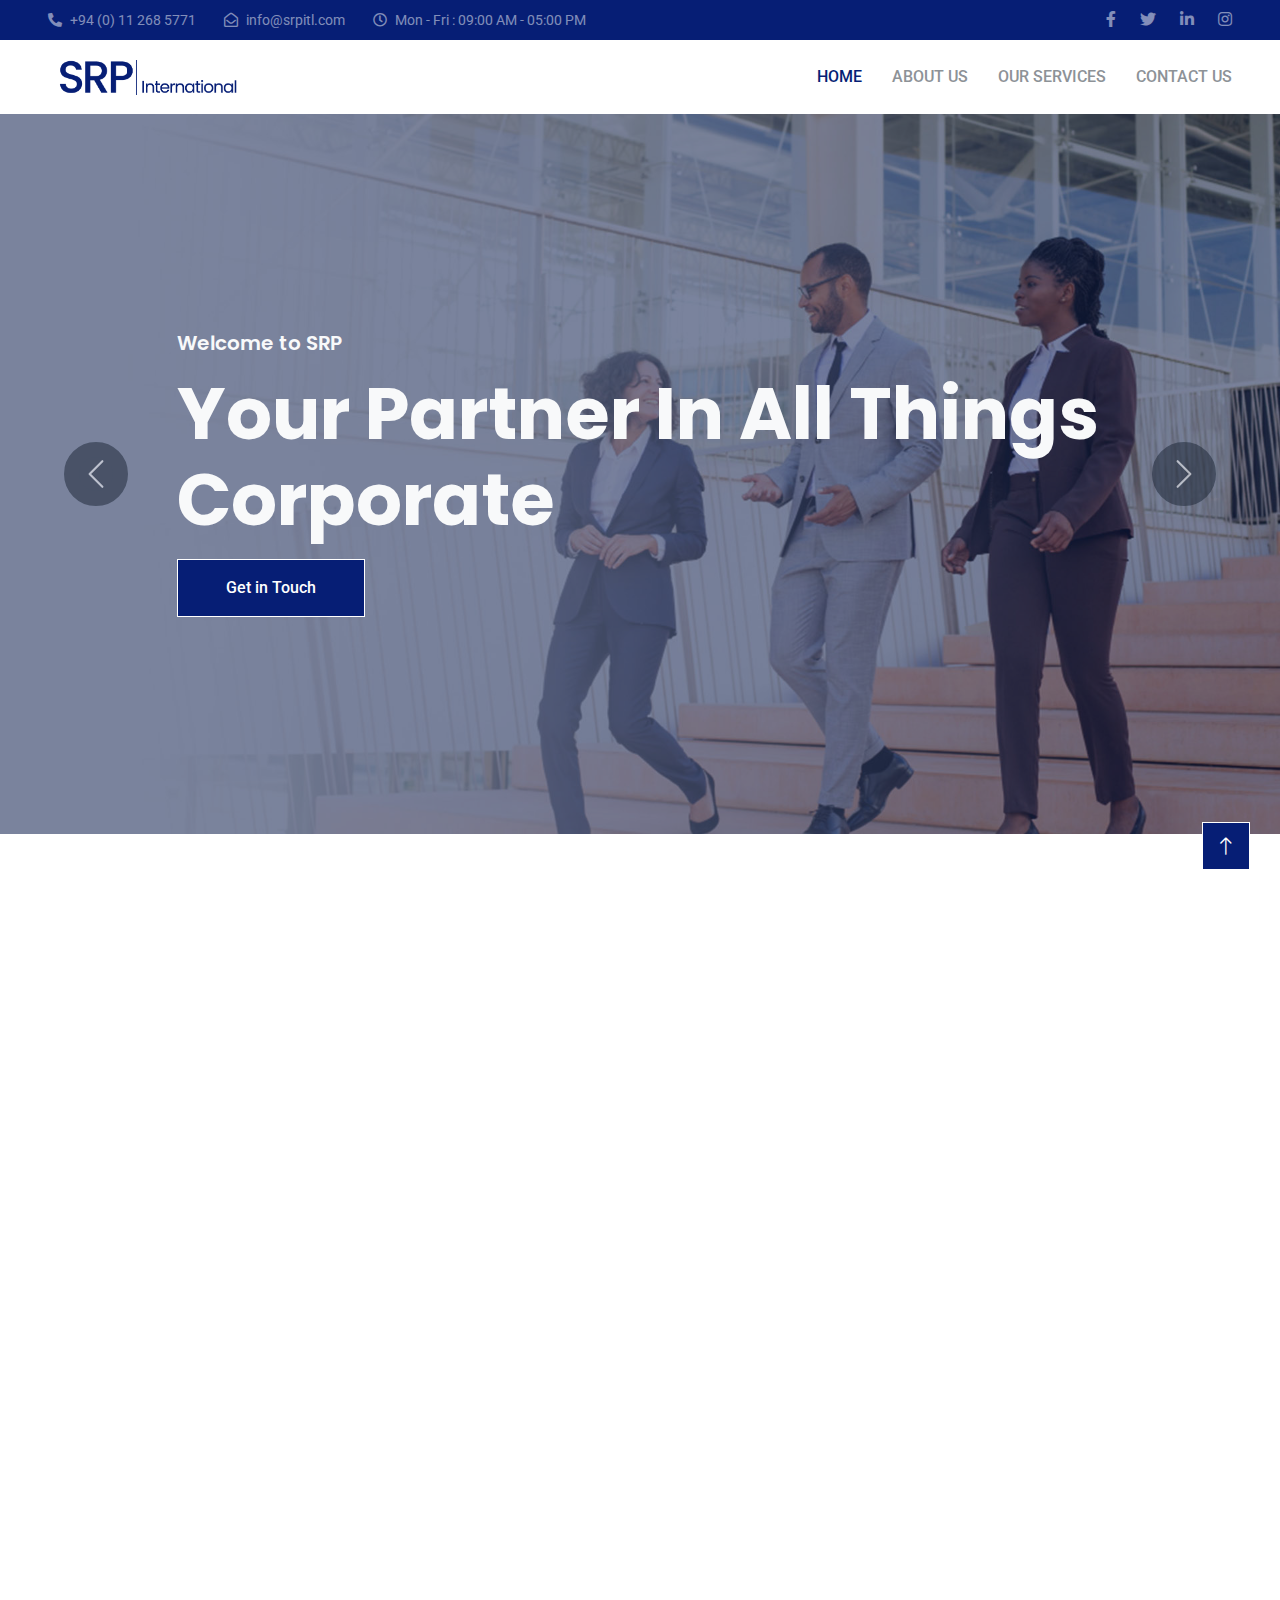
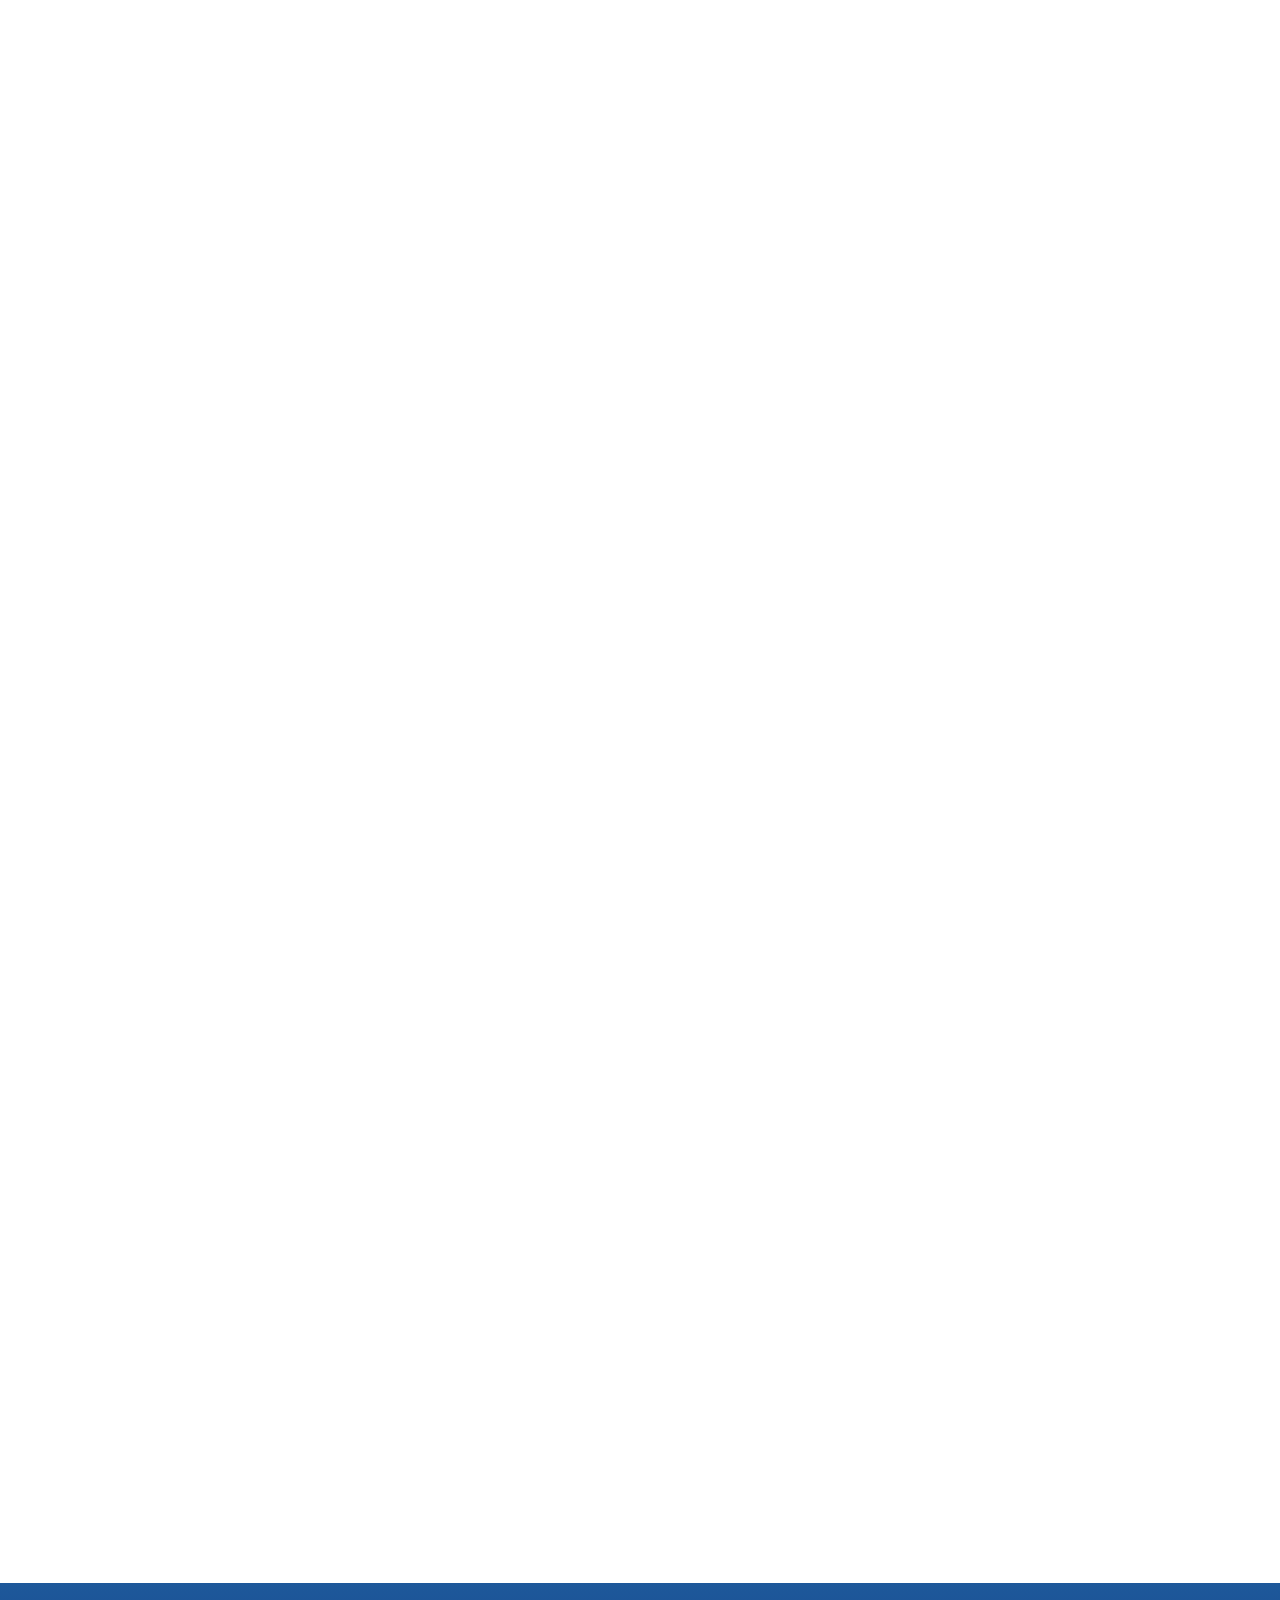
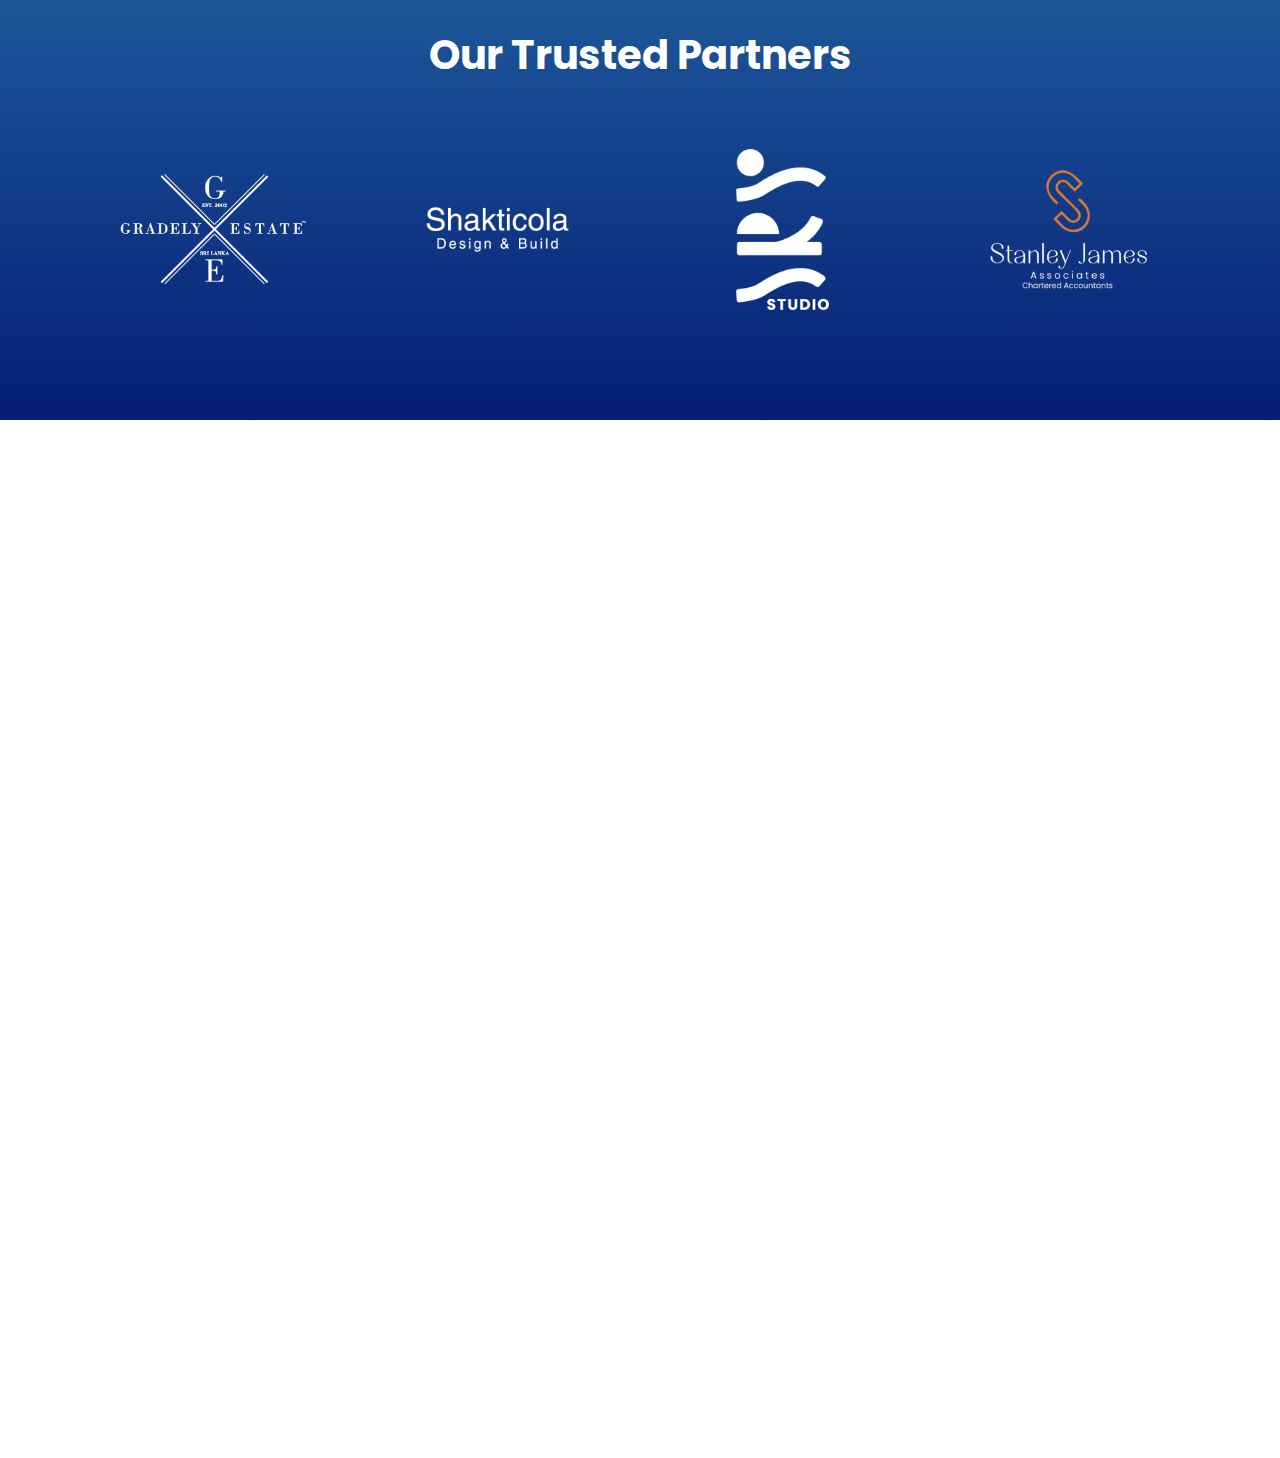
==== index.html @ 776c231c "first commit" ====
<!DOCTYPE html>
<html lang="en">
<head>
    <meta charset="utf-8"/>
    <title>SRP International</title>
    <meta content="width=device-width, initial-scale=1.0" name="viewport"/>
    <meta content="" name="keywords"/>
    <meta content="" name="description"/>

    <!-- Favicon -->
    <link
            href="img/logo/Apple-touch-favicon.png"
            rel="icon"
            type="image/png"
    />


    <!-- Google Web Fonts -->
    <link rel="preconnect" href="https://fonts.googleapis.com"/>
    <link rel="preconnect" href="https://fonts.gstatic.com" crossorigin/>
    <link
            href="https://fonts.googleapis.com/css2?family=Roboto:wght@400;500&family=Poppins:wght@600;700&display=swap"
            rel="stylesheet"
    />

    <!-- Icon Font Stylesheet -->
    <link
            href="https://cdnjs.cloudflare.com/ajax/libs/font-awesome/5.10.0/css/all.min.css"
            rel="stylesheet"
    />
    <link
            href="https://cdn.jsdelivr.net/npm/bootstrap-icons@1.4.1/font/bootstrap-icons.css"
            rel="stylesheet"
    />

    <!-- Libraries Stylesheet -->
    <link href="lib/animate/animate.min.css" rel="stylesheet"/>
    <link href="lib/owlcarousel/assets/owl.carousel.min.css" rel="stylesheet"/>

    <!-- Customized Bootstrap Stylesheet -->
    <link href="css/bootstrap.min.css" rel="stylesheet"/>

    <!-- Template Stylesheet -->
    <link href="css/style.css" rel="stylesheet"/>
</head>

<body>
<!-- Spinner Start -->
<div
        id="spinner"
        class="show bg-white position-fixed translate-middle w-100 vh-100 top-50 start-50 d-flex align-items-center justify-content-center"
>
    <div class="spinner-grow text-primary" role="status"></div>
</div>
<!-- Spinner End -->

<!-- Topbar Start -->
<div
        class="container-fluid bg-primary text-white-50 py-2 px-0 d-none d-lg-block"
>
    <div class="row gx-0 align-items-center">
        <div class="col-lg-7 px-5 text-start">
            <div class="h-100 d-inline-flex align-items-center me-4">
                <small class="fa fa-phone-alt me-2"></small>
                <small>+94 (0) 11 268 5771</small>
            </div>
            <div class="h-100 d-inline-flex align-items-center me-4">
                <small class="far fa-envelope-open me-2"></small>
                <small>info@srpitl.com</small>
            </div>
            <div class="h-100 d-inline-flex align-items-center me-4">
                <small class="far fa-clock me-2"></small>
                <small>Mon - Fri : 09:00 AM - 05:00 PM</small>
            </div>
        </div>
        <div class="col-lg-5 px-5 text-end">
            <div class="h-100 d-inline-flex align-items-center">
                <a class="text-white-50 ms-4" href=""
                ><i class="fab fa-facebook-f"></i
                ></a>
                <a class="text-white-50 ms-4" href=""
                ><i class="fab fa-twitter"></i
                ></a>
                <a class="text-white-50 ms-4" href=""
                ><i class="fab fa-linkedin-in"></i
                ></a>
                <a class="text-white-50 ms-4" href=""
                ><i class="fab fa-instagram"></i
                ></a>
            </div>
        </div>
    </div>
</div>
<!-- Topbar End -->

<!-- Navbar Start -->
<nav
        class="navbar navbar-expand-lg bg-white navbar-light sticky-top px-4 px-lg-5 py-lg-0"
>
    <a href="index.html" class="navbar-brand d-flex align-items-center">
        <h1 class="m-0">
            <i class=" text-primary me-3">
                <img
                        class="img-fluid me-3 p-2"
                        height="200"
                        width="200"
                        src="img/logo/srp-international-finale-logo.png"
                        alt=""
                />
            </i>
        </h1>
    </a>
    <button
            type="button"
            class="navbar-toggler"
            data-bs-toggle="collapse"
            data-bs-target="#navbarCollapse"
    >
        <span class="navbar-toggler-icon"></span>
    </button>
    <div class="collapse navbar-collapse" id="navbarCollapse">
        <div class="navbar-nav ms-auto py-3 py-lg-0">
            <a href="index.html" class="nav-item nav-link active">Home</a>
            <a href="about.html" class="nav-item nav-link">About Us</a>
            <a href="service.html" class="nav-item nav-link">Our Services</a>

            <a href="contact.html" class="nav-item nav-link">Contact Us</a>
        </div>
    </div>
</nav>
<!-- Navbar End -->

<!-- Carousel Start -->
<div class="container-fluid p-0 mb-5 wow fadeIn" data-wow-delay="0.1s">
    <div id="header-carousel" class="carousel slide" data-bs-ride="carousel">
        <div class="carousel-inner">
            <div class="carousel-item active">
                <img class="w-100" src="img/resources/5.jpg" alt="Image"/>
                <div class="carousel-caption">
                    <div class="container">
                        <div class="row justify-content-center">
                            <div class="col-12 col-lg-10">
                                <h5
                                        class="text-light  mb-3 animated slideInDown"
                                >
                                    Welcome to SRP
                                </h5>
                                <h1 class="display-2 text-light mb-3 animated slideInDown">
                                    Your Partner In All Things Corporate
                                </h1>

                                <a href="" class="btn btn-primary py-3 px-5"
                                >Get in Touch</a
                                >
                            </div>
                        </div>
                    </div>
                </div>
            </div>
            <div class="carousel-item">
                <img class="w-100" src="img/carousel-2.jpg" alt="Image"/>
                <div class="carousel-caption">
                    <div class="container">
                        <div class="row justify-content-center">
                            <div class="col-12 col-lg-10">
                                <h5
                                        class="text-light text-uppercase mb-3 animated slideInDown"
                                >
                                    Welcome to Apex
                                </h5>
                                <h1 class="display-2 text-light mb-3 animated slideInDown">
                                    Professional Tiling & Painting Services
                                </h1>
                                <ol class="breadcrumb mb-4 pb-2">
                                    <li class="breadcrumb-item fs-5 text-light">
                                        Commercial
                                    </li>
                                    <li class="breadcrumb-item fs-5 text-light">
                                        Residential
                                    </li>
                                    <li class="breadcrumb-item fs-5 text-light">
                                        Industrial
                                    </li>
                                </ol>
                                <a href="" class="btn btn-primary py-3 px-5"
                                >More Details</a
                                >
                            </div>
                        </div>
                    </div>
                </div>
            </div>
        </div>
        <button
                class="carousel-control-prev"
                type="button"
                data-bs-target="#header-carousel"
                data-bs-slide="prev"
        >
            <span class="carousel-control-prev-icon" aria-hidden="true"></span>
            <span class="visually-hidden">Previous</span>
        </button>
        <button
                class="carousel-control-next"
                type="button"
                data-bs-target="#header-carousel"
                data-bs-slide="next"
        >
            <span class="carousel-control-next-icon" aria-hidden="true"></span>
            <span class="visually-hidden">Next</span>
        </button>
    </div>
</div>
<!-- Carousel End -->

<!-- About Start -->
<div class="container-xxl py-5">
    <div class="container">
        <div class="row g-5">
            <div class="col-lg-6 wow fadeInUp" data-wow-delay="0.1s">
                <div
                        class="position-relative overflow-hidden ps-5 pt-5 h-100"
                        style="min-height: 400px"
                >
                    <img
                            class="position-absolute w-100 h-100"
                            src="img/resources/close-up-business-people-hands-together-teamwork-concept.jpg"
                            alt=""
                            style="object-fit: contain"
                    />
                    <div
                            class="position-absolute top-0 start-0 bg-white pe-3 pb-3"
                            style="width: 200px; height: 200px"
                    >
                        <div
                                class="d-flex flex-column justify-content-center text-center bg-primary h-100 p-3"
                        >
                            <h1 class="text-white">10</h1>
                            <h2 class="text-white">Years</h2>
                            <h5 class="text-white mb-0">Experience</h5>
                        </div>
                    </div>
                </div>
            </div>
            <div class="col-lg-6 wow fadeInUp" data-wow-delay="0.5s">
                <div class="h-100">
                    <div class="border-start border-5 border-primary ps-4 mb-5">
                        <h6 class="text-body text-uppercase mb-2">About Us</h6>
                        <h1 class="display-6 mb-0">
                            What we offer<span class="text-primary-light"> Create, build and grow your business</span>
                        </h1>
                    </div>
                    <p>
                        Tempor erat elitr rebum at clita. Diam dolor diam ipsum sit.
                        Aliqu diam amet diam et eos. Clita erat ipsum et lorem et sit,
                        sed stet lorem sit clita duo justo magna dolore erat amet
                    </p>
                    <p class="mb-4">
                        Tempor erat elitr rebum at clita. Diam dolor diam ipsum sit.
                        Aliqu diam amet diam et eos. Clita erat ipsum et lorem et sit,
                        sed stet lorem sit clita duo justo magna dolore erat amet
                    </p>
                    </p>
                    <div class="border-top mt-4 pt-4">
                        <div class="row g-0 feature-row">


                            <div class="col-sm-4 d-flex wow fadeIn" data-wow-delay="0.1s">
                                <i
                                        class="fa fa-check fa-2x text-primary flex-shrink-0 me-3"
                                ></i>
                                <h6 class="mb-0">Ontime at services</h6>
                            </div>
                            <div class="col-sm-4 d-flex wow fadeIn" data-wow-delay="0.3s">
                                <i
                                        class="fa fa-check fa-2x text-primary flex-shrink-0 me-3"
                                ></i>
                                <h6 class="mb-0">24/7 hours services</h6>
                            </div>
                            <div class="col-sm-4 d-flex wow fadeIn" data-wow-delay="0.5s">
                                <i
                                        class="fa fa-check fa-2x text-primary flex-shrink-0 me-3"
                                ></i>
                                <h6 class="mb-0">Verified professionals</h6>
                            </div>
                        </div>
                    </div>
                </div>
            </div>
        </div>
    </div>
</div>
<!-- About End -->

<!-- Features Start -->
<div class="container-xxl py-5">
    <div class="container">
        <div class="row g-5">
            <div class="col-lg-6 wow fadeInUp" data-wow-delay="0.1s">
                <div class="border-start border-5 border-primary ps-4 mb-5">
                    <h6 class="text-body text-uppercase mb-2">Why Choose Us!</h6>
                    <h1 class="display-6 mb-0">
                        Our <span class="text-primary-light">Specialization</span> And Company Features
                    </h1>
                </div>
                <p class="mb-5">
                    need Content.Tempor erat elitr rebum at clita. Diam dolor diam ipsum sit. Aliqu
                    diam amet diam et eos. Clita erat ipsum et lorem et sit, sed stet
                    lorem sit clita duo justo magna dolore erat amet
                </p>
                <div class="row gy-5 gx-4">
                    <div class="col-sm-6 wow fadeIn" data-wow-delay="0.1s">
                        <div class="d-flex align-items-center mb-3">
                            <i
                                    class="fa fa-check fa-2x text-primary flex-shrink-0 me-3"
                            ></i>
                            <h6 class="mb-0">Large number of services provided</h6>
                        </div>
                        <span
                        > need Content.Magna sea eos sit dolor, ipsum amet ipsum lorem diam</span
                        >
                    </div>
                    <div class="col-sm-6 wow fadeIn" data-wow-delay="0.2s">
                        <div class="d-flex align-items-center mb-3">
                            <i
                                    class="fa fa-check fa-2x text-primary flex-shrink-0 me-3"
                            ></i>
                            <h6 class="mb-0">25+ years of professional experience</h6>
                        </div>
                        <span
                        >need Content.Magna sea eos sit dolor, ipsum amet ipsum lorem diam</span
                        >
                    </div>
                    <div class="col-sm-6 wow fadeIn" data-wow-delay="0.3s">
                        <div class="d-flex align-items-center mb-3">
                            <i
                                    class="fa fa-check fa-2x text-primary flex-shrink-0 me-3"
                            ></i>
                            <h6 class="mb-0">A large number of grateful customers</h6>
                        </div>
                        <span
                        >need Content.Magna sea eos sit dolor, ipsum amet ipsum lorem diam</span
                        >
                    </div>
                    <div class="col-sm-6 wow fadeIn" data-wow-delay="0.4s">
                        <div class="d-flex align-items-center mb-3">
                            <i
                                    class="fa fa-check fa-2x text-primary flex-shrink-0 me-3"
                            ></i>
                            <h6 class="mb-0">Always reliable and affordable prices</h6>
                        </div>
                        <span
                        >need Content.Magna sea eos sit dolor, ipsum amet ipsum lorem diam</span
                        >
                    </div>
                </div>
            </div>
            <div class="col-lg-6 wow fadeInUp" data-wow-delay="0.5s">
                <div
                        class="position-relative overflow-hidden ps-5 pt-5 h-100"
                        style="min-height: 600px"
                >
                    <img

                            class="position-absolute w-100 h-100"
                            src="img/resources/img.png.png"
                            alt=""
                            style="object-fit: contain"
                    />
                    <!--              <div-->
                    <!--                class="position-absolute top-0 start-0 bg-white pe-3 pb-3"-->
                    <!--                style="width: 200px; height: 200px"-->
                    <!--              >-->
                    <!--                <div-->
                    <!--                  class="d-flex flex-column justify-content-center text-center bg-primary h-100 p-3"-->
                    <!--                >-->
                    <!--                  <h1 class="text-white">25</h1>-->
                    <!--                  <h2 class="text-white">Years</h2>-->
                    <!--                  <h5 class="text-white mb-0">Experience</h5>-->
                    <!--                </div>-->
                </div>
            </div>
        </div>
    </div>
</div>
</div>
<!-- Features End -->

<!-- Services Start -->
<div class="container-fluid my-5 p-0">
    <div class="row g-0">
        <div class="col-xl-3 col-sm-6 wow fadeIn" data-wow-delay="0.1s">
            <div class="position-relative">
                <img class="img-fluid w-100" src="img/resources/research---1.png" alt=""/>
                <div class="facts-overlay">
                    <h1 class="display-1">01</h1>
                    <h4 class="text-white mb-3">Incorporation and Company Secretarial Services </h4>
                    <p class="text-white">
                        Aliqu diam amet diam et eos erat ipsum lorem stet lorem sit
                        clita duo justo erat amet
                    </p>
                    <a class="text-white small" href=""
                    >READ MORE<i class="fa fa-arrow-right ms-3"></i
                    ></a>
                </div>
            </div>
        </div>
        <div class="col-xl-3 col-sm-6 wow fadeIn" data-wow-delay="0.3s">
            <div class="position-relative">
                <img class="img-fluid w-100" src="img/resources/company-secretarial--6.png" alt=""/>
                <div class="facts-overlay">
                    <h1 class="display-1">02</h1>
                    <h4 class="text-white mb-3">Financial Services </h4>
                    <p class="text-white">
                        Aliqu diam amet diam et eos erat ipsum lorem stet lorem sit
                        clita duo justo erat amet
                    </p>
                    <a class="text-white small" href=""
                    >READ MORE<i class="fa fa-arrow-right ms-3"></i
                    ></a>
                </div>
            </div>
        </div>
        <div class="col-xl-3 col-sm-6 wow fadeIn" data-wow-delay="0.5s">
            <div class="position-relative">
                <img class="img-fluid w-100" src="img/resources/Financial-service---3.png" alt=""/>
                <div class="facts-overlay">
                    <h1 class="display-1">03</h1>
                    <h4 class="text-white mb-3">Research & Business Support Services</h4>
                    <p class="text-white">
                        Aliqu diam amet diam et eos erat ipsum lorem stet lorem sit
                        clita duo justo erat amet
                    </p>
                    <a class="text-white small" href=""
                    >READ MORE<i class="fa fa-arrow-right ms-3"></i
                    ></a>
                </div>
            </div>
        </div>
        <div class="col-xl-3 col-sm-6 wow fadeIn" data-wow-delay="0.7s">
            <div class="position-relative">
                <img class="img-fluid w-100" src="img/resources/Human-resource---5.png" alt=""/>
                <div class="facts-overlay">
                    <h1 class="display-1">04</h1>
                    <h4 class="text-white mb-3">Human Resource Management </h4>
                    <p class="text-white">
                        Aliqu diam amet diam et eos erat ipsum lorem stet lorem sit
                        clita duo justo erat amet
                    </p>
                    <a class="text-white small" href=""
                    >READ MORE<i class="fa fa-arrow-right ms-3"></i
                    ></a>
                </div>
            </div>
        </div>
    </div>
</div>
<!-- Services End -->

<!-- Appointment Start -->
<div class="container-fluid mt-5 py-5 wow "
     data-wow-delay="0.1s"
>
    <div class="container ">
        <div class="row g-5 flex-lg-row flex-column-reverse">
            <div class="col-lg-6 wow fadeIn justify-content-center  d-flex flex-column" data-wow-delay="0.3s">
                <h1 class="display-6 mb-5">
                    Global <span class="text-primary-light">
              Services</span>
                </h1>
                <p class=" mb-5">
                    As a result of our strong tech bias and international approach, our services are available to a
                    global audience. An offshore corporation looking for a well priced virtual solution, or the
                    potential Sri Lanka investor are equally catered for.
                </p>
                <div class="bg-white">
                    <a href="" class="btn btn-primary py-3 px-5 mt-3">Contact Us</a>
                </div>
            </div>
            <div class="col-lg-6 wow fadeIn " data-wow-delay="0.5s">
                <div class="bg-white rounded ">
                    <img
                            class="img-fluid world-map__gif"
                            src="img/logo/Srp%20Internatioal%20Map%20Animation%20convv%202.gif"
                    />
                </div>
            </div>
        </div>
    </div>
</div>
<!-- Appointment End -->

<!-- Our Partner Start -->
<div class="my-5 py-5 appointment fadeIn" id="our-partners">
    <div class="container">
        <div class="">
            <!--            <p class="fs-5 fw-medium text-white text-center">// Partners //</p>-->
            <h2 class="text-white text-center fadeIn display-6 ">
                Our Trusted Partners
            </h2>
        </div>
        <div class="row d-flex justify-content-center align-items-center">
            <a
                    class="col-lg-3 col-md-3 col-sm-6 col-6 d-flex justify-content-center align-items-center p-5 h-100"
                    href="https://www.gradelyestate.com/"
                    rel="noopener noreferrer"
                    target="_blank"
            ><img class="img-fluid" src="img/logo/GE_Wht.png"
            /></a>
            <a
                    class="col-lg-3 col-md-3 col-sm-6 col-6 d-flex justify-content-center align-items-center p-5 h-100"
                    href="https://www.shakticola.com/"
                    rel="noopener noreferrer"
                    target="_blank"
            ><img
                    class="img-fluid"
                    src="img/logo/Shakticola-Logo.png"
            /></a>
            <a
                    class="col-lg-3 col-md-3 col-sm-6 col-6 d-flex justify-content-center align-items-center p-5 h-100"
                    href="https://silkroadstudiosl.com/"
                    rel="noopener noreferrer"
                    target="_blank"
            ><img
                    class="img-fluid"
                    src="img/logo/SRP-Studio-Logo-512-x-512px.png"
            /></a>
            <a
                    class="col-lg-3 col-md-3 col-sm-6 col-6 d-flex justify-content-center align-items-center p-5 h-100"
                    href="https://stanleyjamesassoc.com/"
                    rel="noopener noreferrer"
                    target="_blank"
            ><img
                    class="img-fluid"
                    src="img/logo/Stanley-James-Associates-Logo-1-final-designs-01-300x207.png"
            /></a>
        </div>
    </div>
</div>
<!-- Our Partners End -->

<!-- Testimonial Start -->
<div class="container-xxl py-5">
    <div class="container">
        <div class="row g-5">
            <div class="col-lg-5 wow fadeInUp" data-wow-delay="0.1s">
                <div class="border-start border-5 border-primary ps-4 mb-5">
                    <h6 class="text-body text-uppercase mb-2">Testimonial</h6>
                    <h1 class="display-6 mb-0">What Our <span class="text-primary-light">Happy Clients</span> Say!</h1>
                </div>
                <p class="mb-4">
                    Diam dolor diam ipsum sit. Aliqu diam amet diam et eos. Clita erat
                    ipsum et lorem et sit, sed stet lorem sit clita duo justo magna
                    dolore erat amet
                </p>

            </div>
            <div class="col-lg-7 wow fadeInUp" data-wow-delay="0.5s">
                <div class="owl-carousel testimonial-carousel">
                    <div class="testimonial-item">
                        <img
                                class="img-fluid mb-4"
                                src="img/testimonial-1.jpg"
                                alt=""
                        />
                        <p class="fs-5">
                            Dolores sed duo clita tempor justo dolor et stet lorem kasd
                            labore dolore lorem ipsum. At lorem lorem magna ut et, nonumy
                            et labore et tempor diam tempor erat.
                        </p>
                        <div
                                class="bg-primary mb-3"
                                style="width: 60px; height: 5px"
                        ></div>
                        <h5>Client Name</h5>
                        <span>Profession</span>
                    </div>
                    <div class="testimonial-item">
                        <img
                                class="img-fluid mb-4"
                                src="img/testimonial-2.jpg"
                                alt=""
                        />
                        <p class="fs-5">
                            Dolores sed duo clita tempor justo dolor et stet lorem kasd
                            labore dolore lorem ipsum. At lorem lorem magna ut et, nonumy
                            et labore et tempor diam tempor erat.
                        </p>
                        <div
                                class="bg-primary mb-3"
                                style="width: 60px; height: 5px"
                        ></div>
                        <h5>Client Name</h5>
                        <span>Profession</span>
                    </div>
                </div>
            </div>
        </div>
    </div>
</div>
<!-- Testimonial End -->

<!-- Footer Start -->
<div
        class="container-fluid bg-primary footer mt-5 pt-5 wow fadeIn"
        data-wow-delay="0.1s"
>
    <div class="container py-5">
        <div class="row g-5">
            <div class="col-lg-3 col-md-6">
                <h1 class="text-white mb-4">
                    <img
                            class="img-fluid me-3 p-2"
                            height="200"
                            width="200"
                            src="img/logo/srp-international-finale-logo-white.png"
                            alt=""
                    />
                </h1>
                <p>
                    Diam dolor diam ipsum sit. Aliqu diam amet diam et eos. Clita erat
                    ipsum et lorem et sit, sed stet lorem sit clita
                </p>
                <div class="d-flex pt-2">
                    <a class="btn btn-square btn-outline-light me-1" href=""
                    ><i class="fab fa-twitter"></i
                    ></a>
                    <a class="btn btn-square btn-outline-light me-1" href=""
                    ><i class="fab fa-facebook-f"></i
                    ></a>
                    <a class="btn btn-square btn-outline-light me-0" href=""
                    ><i class="fab fa-linkedin-in"></i
                    ></a>
                </div>
            </div>
            <div class="col-lg-3 col-md-6">
                <h5 class="text-light mb-4">Services</h5>
                <a class="btn btn-link" href="">Business Development Support</a>
                <a class="btn btn-link" href="">Corporate & Finance Services</a>
                <a class="btn btn-link" href="">Web & Digital Marketing</a>
                <a class="btn btn-link" href="">Human Resources Management</a>
            </div>
            <div class="col-lg-3 col-md-6">
                <h4 class="text-light mb-4">Quick Links</h4>
                <a class="btn btn-link" href="">About Us</a>
                <a class="btn btn-link" href="">Contact Us</a>
                <a class="btn btn-link" href="">Our Services</a>
                <a class="btn btn-link" href="">Terms & Condition</a>
                <a class="btn btn-link" href="">Support</a>
            </div>
            <div class="col-lg-3 col-md-6">
                <h4 class="text-light mb-4">Address</h4>
                <p>
                    <i class="fa fa-map-marker-alt me-3"></i>IFZA Headquarters, Dubai Digital Park Blgs A2, PO Box
                    342001 Dubai UAE
                </p>
                <p><i class="fa fa-phone-alt me-3"></i>+94 (0) 11 268 5771</p>
                <p><i class="fa fa-envelope me-3"></i>info@srpitl.com</p>
            </div>
        </div>
    </div>
    <div class="container-fluid copyright">
        <div class="container">
            <div class="row">
                <div class="col-md-6 text-center text-md-start mb-3 mb-md-0">
                    &copy; <a href="#">SRP International</a>, All Right Reserved.
                </div>
                <div class="col-md-6 text-center text-md-end">
                    Designed By <a href="https://silkroadstudiosl.com/">SRP Studio</a>


                </div>
            </div>
        </div>
    </div>
</div>
<!-- Footer End -->

<!-- Back to Top -->
<a href="#" class="btn btn-lg btn-primary btn-lg-square back-to-top"
><i class="bi bi-arrow-up"></i
></a>

<!-- JavaScript Libraries -->
<script src="https://code.jquery.com/jquery-3.4.1.min.js"></script>
<script src="https://cdn.jsdelivr.net/npm/bootstrap@5.0.0/dist/js/bootstrap.bundle.min.js"></script>
<script src="lib/wow/wow.min.js"></script>
<script src="lib/easing/easing.min.js"></script>
<script src="lib/waypoints/waypoints.min.js"></script>
<script src="lib/owlcarousel/owl.carousel.min.js"></script>


<!-- Template Javascript -->
<script src="js/main.js"></script>

</body>
</html>
---- css/style.css ----
/********** Template CSS **********/
:root {
    --primary: #3eb7f6;
    --secondary: #8D9297;
    --light: #F8F9FA;
    --dark: #182333;
}
.bg-primary{
    background-color: #061E75FF !important;
}
.btn-primary{
    background-color: #061E75FF !important;
    border-color: white !important;
}
.border-primary{

    border-color: #061E75FF !important; ;
}
.text-primary{
    color: #061E75FF !important;
}
.text-primary-light{
    color: rgb(2,132,226) !important;
}
.btn-outline-primary {
    color: rgb(2,132,226);
    border-color: rgb(2,132,226);
}
.back-to-top {
    position: fixed;
    display: none;
    right: 30px;
    bottom: 30px;
    z-index: 99;
}


/*** Spinner ***/
#spinner {
    opacity: 0;
    visibility: hidden;
    transition: opacity .5s ease-out, visibility 0s linear .5s;
    z-index: 99999;
}

#spinner.show {
    transition: opacity .5s ease-out, visibility 0s linear 0s;
    visibility: visible;
    opacity: 1;
}


/*** Button ***/
.btn {
    font-weight: 500;
    transition: .5s;
}

.btn.btn-primary,
.btn.btn-outline-primary:hover {
    color: #FFFFFF;
}

.btn-square {
    width: 38px;
    height: 38px;
}

.btn-sm-square {
    width: 32px;
    height: 32px;
}

.btn-lg-square {
    width: 48px;
    height: 48px;
}

.btn-square,
.btn-sm-square,
.btn-lg-square {
    padding: 0;
    display: flex;
    align-items: center;
    justify-content: center;
    font-weight: normal;
}


/*** Navbar ***/
.navbar.sticky-top {
    top: -100px;
    transition: .5s;
}

.navbar .navbar-nav .nav-link {
    margin-left: 30px;
    padding: 25px 0;
    color: var(--secondary);
    font-weight: 500;
    text-transform: uppercase;
    outline: none;
}

.navbar .navbar-nav .nav-link:hover,
.navbar .navbar-nav .nav-link.active {
    color: #061E75FF;
}

.navbar .dropdown-toggle::after {
    border: none;
    content: "\f107";
    font-family: "Font Awesome 5 Free";
    font-weight: 900;
    vertical-align: middle;
    margin-left: 8px;
}

@media (max-width: 991.98px) {
    .navbar .navbar-nav .nav-link  {
        margin-left: 0;
        padding: 10px 0;
    }

    .navbar .navbar-nav {
        margin-top: 25px;
        border-top: 1px solid #EEEEEE;
    }
}

@media (min-width: 992px) {
    .navbar .nav-item .dropdown-menu {
        display: block;
        border: none;
        margin-top: 0;
        top: 150%;
        right: 0;
        opacity: 0;
        visibility: hidden;
        transition: .5s;
    }

    .navbar .nav-item:hover .dropdown-menu {
        top: 100%;
        visibility: visible;
        transition: .5s;
        opacity: 1;
    }
}


/*** Header ***/
.carousel-caption {
    top: 0;
    left: 0;
    right: 0;
    bottom: 0;
    display: flex;
    align-items: center;
    text-align: start;
    background: rgba(4, 21, 70, 0.53);
    z-index: 1;
}

.carousel-control-prev,
.carousel-control-next {
    width: 15%;
}

.carousel-control-prev-icon,
.carousel-control-next-icon {
    width: 4rem;
    height: 4rem;
    background-color: var(--dark);
    border: 15px solid var(--dark);
    border-radius: 50px;
}

.carousel-caption .breadcrumb-item+.breadcrumb-item::before {
    content: "\f111";
    font-family: "Font Awesome 5 Free";
    font-weight: 900;
    color: var(--primary);
}

@media (max-width: 768px) {
    #header-carousel .carousel-item {
        position: relative;
        min-height: 450px;
    }
    
    #header-carousel .carousel-item img {
        position: absolute;
        width: 100%;
        height: 100%;
        object-fit: cover;
    }

    .carousel-control-prev-icon,
    .carousel-control-next-icon {
        width: 3rem;
        height: 3rem;
        border-width: 12px;
    }
}

.page-header {
    background: linear-gradient(rgba(4, 21, 70, 0.84), rgba(2, 15, 54, 0.9)), url(../img/resources/close-up-business-people-hands-together-teamwork-concept.jpg) center center no-repeat;
    background-size: cover;
}

.breadcrumb-item-active{
    color: #3eb7f6;
}
.page-header .breadcrumb-item+.breadcrumb-item::before {
    color: #999999;
}


/*** Facts ***/
.facts-overlay {
    position: absolute;
    padding: 30px;
    width: 100%;
    height: 100%;
    top: 0;
    left: 0;
    display: flex;
    flex-direction: column;
    justify-content: flex-start  ;
    background: rgba(4, 21, 70, 0.84);
}

.facts-overlay h1 {
    font-size: 120px;
    color: transparent;
    -webkit-text-stroke: 2px var(--primary);
}

.facts-overlay a:hover {
    color: var(--primary) !important;
}


/*** Service ***/
.service-text::before {
    position: absolute;
    content: "";
    width: 100%;
    height: 0;
    top: 0;
    left: 0;
    /*background: var(--primary);*/
    opacity: 0;
    transition: .5s;
}

.service-item:hover .service-text::before {
    height: 100%;
    opacity: 1;
}

.service-text * {
    position: relative;
    transition: .5s;
    z-index: 1;
}

.service-item:hover .service-text * {
    /*color: #FFFFFF !important;*/
}


/*** Service ***/
.service .nav .nav-link {
    transition: .5s;
}

.service .nav .nav-link.active {
    border-color: var(--primary) !important;
    /*background: var(--primary);*/
}

.service .nav .nav-link.active h5 {
    color: #FFFFFF !important;
}

.service .nav .nav-link.active h5 i {
    color: #FFFFFF !important;
}

/*!*** Service ***!*/
/*.service-item {*/
/*    position: relative;*/
/*    overflow: hidden;*/
/*    box-shadow: 0 0 45px rgba(0, 0, 0, .07);*/
/*}*/

/*.service-item .service-icon {*/
/*    width: 90px;*/
/*    height: 90px;*/
/*    display: flex;*/
/*    align-items: center;*/
/*    justify-content: center;*/
/*}*/

/*.service-item .service-icon img {*/
/*    max-width: 60px;*/
/*    max-height: 60px;*/
/*}*/

/*.service-item a.btn {*/
/*    color: var(--primary);*/
/*}*/

/*.service-item a.btn:hover {*/
/*    color: #FFFFFF;*/
/*    background: var(--primary);*/
/*    border-color: var(--primary);*/
/*}*/


.service-item .service-text {
    position: relative;
    width: 100%;
    top: 0;
    left: 0;
    text-align: center;
    background: #FFFFFF;
    box-shadow: 0 0 45px rgba(0, 0, 0, .06);
    transition: .5s;
    z-index: 2;
}

.service-item:hover .service-text {
    top: -1.5rem;
}

.service-item .service-text h5 {
    transition: .5s;
}

.service-item:hover .service-text h5 {
    color: var(--primary);
}

.service-item .service-btn {
    position: absolute;
    width: 80%;
    height: 3rem;
    left: 10%;
    bottom: 0;
    display: flex;
    align-items: center;
    justify-content: center;
    background: #FFFFFF;
    box-shadow: 0 0 45px rgba(0, 0, 0, .07);
    transition: .5s;
    z-index: 1;
}

.service-item:hover .service-btn {
    bottom: -1.5rem;
}
/*** Service ***/
/*** Appointment ***/
.appointment {
    background: linear-gradient(rgba(5, 70, 143, 0.9), rgb(6, 30, 117)) ;
    /*background: rgb(6, 30, 117) ;*/
    background-size: cover;
}




/*** Team ***/
.team-item {
    position: relative;
    overflow: hidden;
    box-shadow: 0 0 45px rgba(0, 0, 0, .07);
}

.team-item img {
    transition: .5s;
}

.team-item:hover img {
    transform: scale(1.1);
}

.team-text {
    position: absolute;
    width: 100%;
    left: 0;
    bottom: -50px;
    opacity: 0;
    transition: .5s;
}

.team-item:hover .team-text {
    bottom: 0;
    opacity: 1;
}

.team-item a.btn {
    color: var(--primary);
}

.team-item a.btn:hover {
    color: #FFFFFF;
    background: var(--primary);
    border-color: var(--primary);
}


/*** Testimonial ***/
.testimonial-carousel .owl-item img {
    width: 100px;
    height: 100px;
}

.testimonial-carousel .owl-nav {
    margin-top: 30px;
    display: flex;
    justify-content: start;
}

.testimonial-carousel .owl-nav .owl-prev,
.testimonial-carousel .owl-nav .owl-next {
    margin-right: 15px;
    width: 50px;
    height: 50px;
    display: flex;
    align-items: center;
    justify-content: center;
    color: var(--dark);
    border: 2px solid var(--primary);
    border-radius: 50px;
    font-size: 18px;
    transition: .5s;
}

.testimonial-carousel .owl-nav .owl-prev:hover,
.testimonial-carousel .owl-nav .owl-next:hover {
    color: #FFFFFF;
    background: var(--primary);
}


/*** Country ***/
.icon-nro {
    width: 3em;
}

/*** Footer ***/
.footer {
    color: #999999;
}

.footer .btn.btn-link {
    display: block;
    margin-bottom: 5px;
    padding: 0;
    text-align: left;
    color: #999999;
    font-weight: normal;
    text-transform: capitalize;
    transition: .3s;
}

.footer .btn.btn-link::before {
    position: relative;
    content: "\f105";
    font-family: "Font Awesome 5 Free";
    font-weight: 900;
    color: #999999;
    margin-right: 10px;
}

.footer .btn.btn-link:hover {
    color: var(--light);
    letter-spacing: 1px;
    box-shadow: none;
}

.footer .copyright {
    padding: 25px 0;
    font-size: 15px;
    border-top: 1px solid rgba(256, 256, 256, .1);
}

.footer .copyright a {
    color: var(--light);
}

.footer .copyright a:hover {
    color: var(--primary);
}
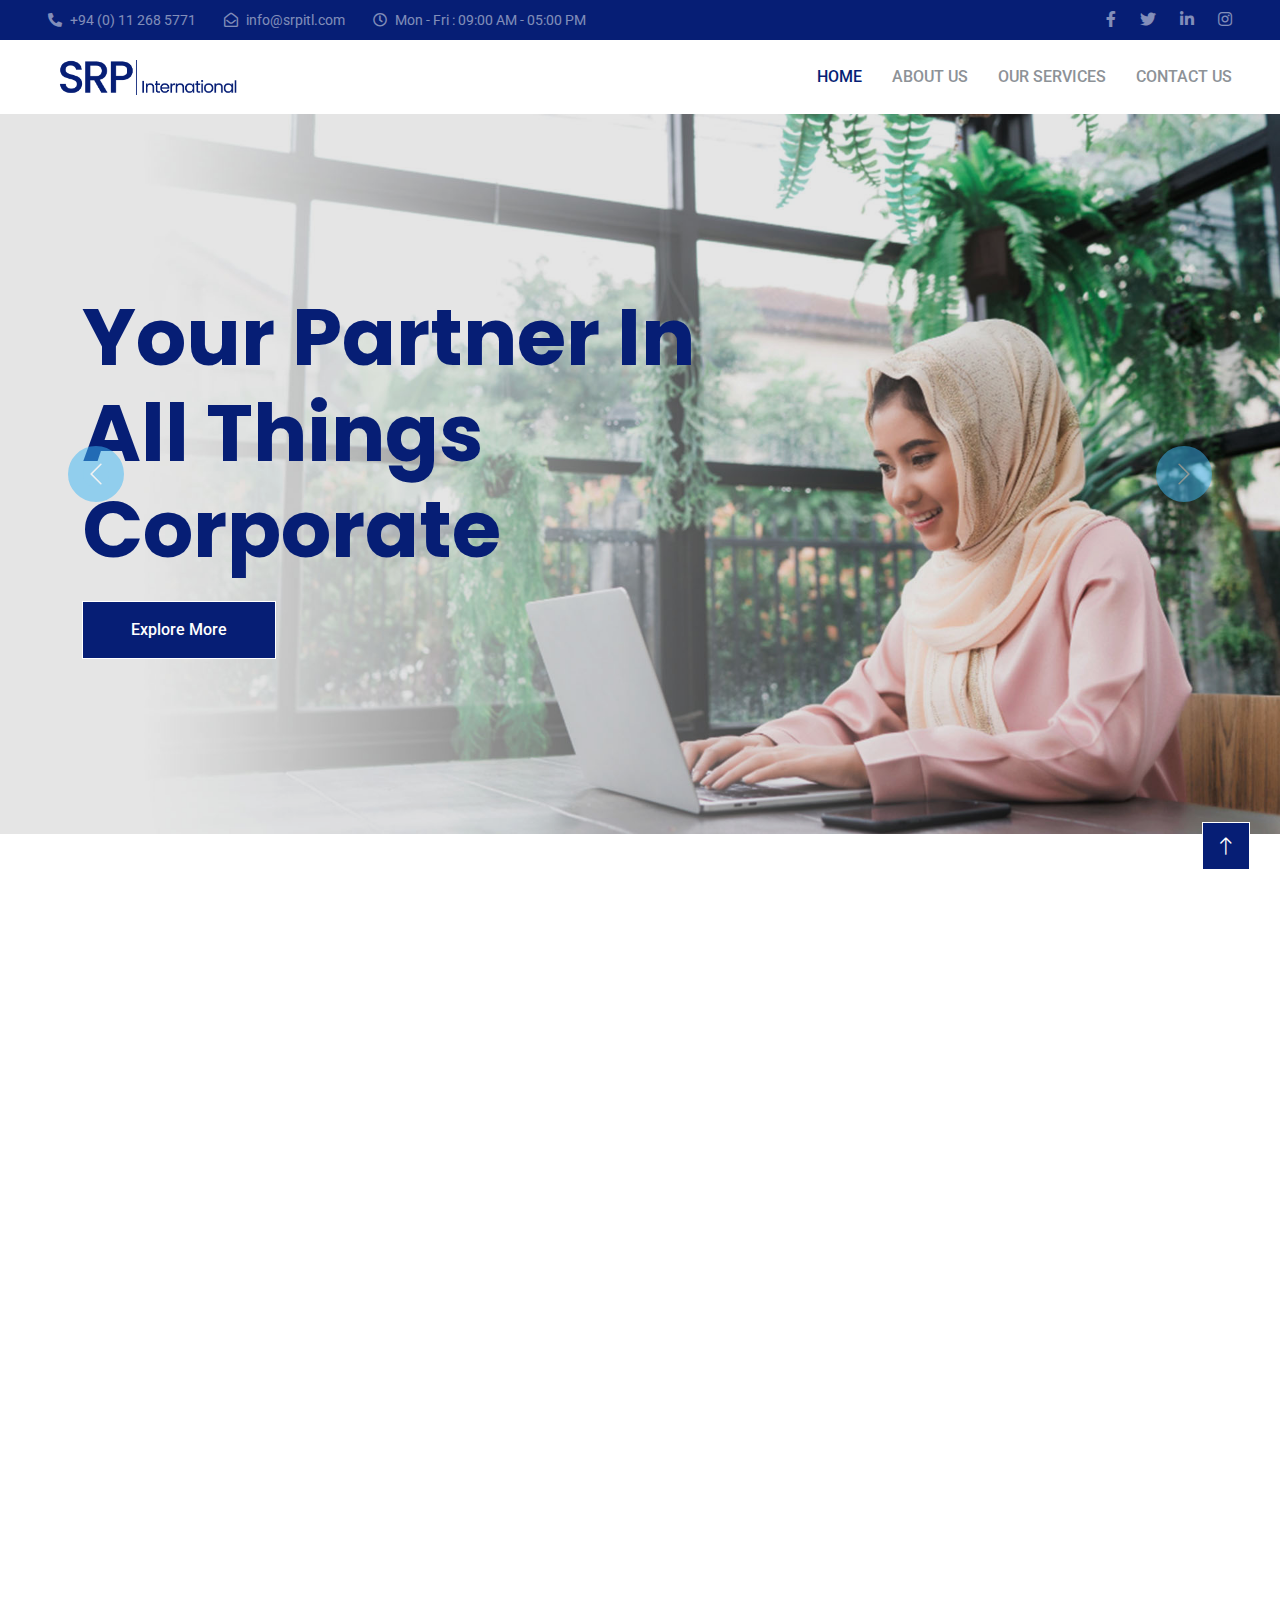
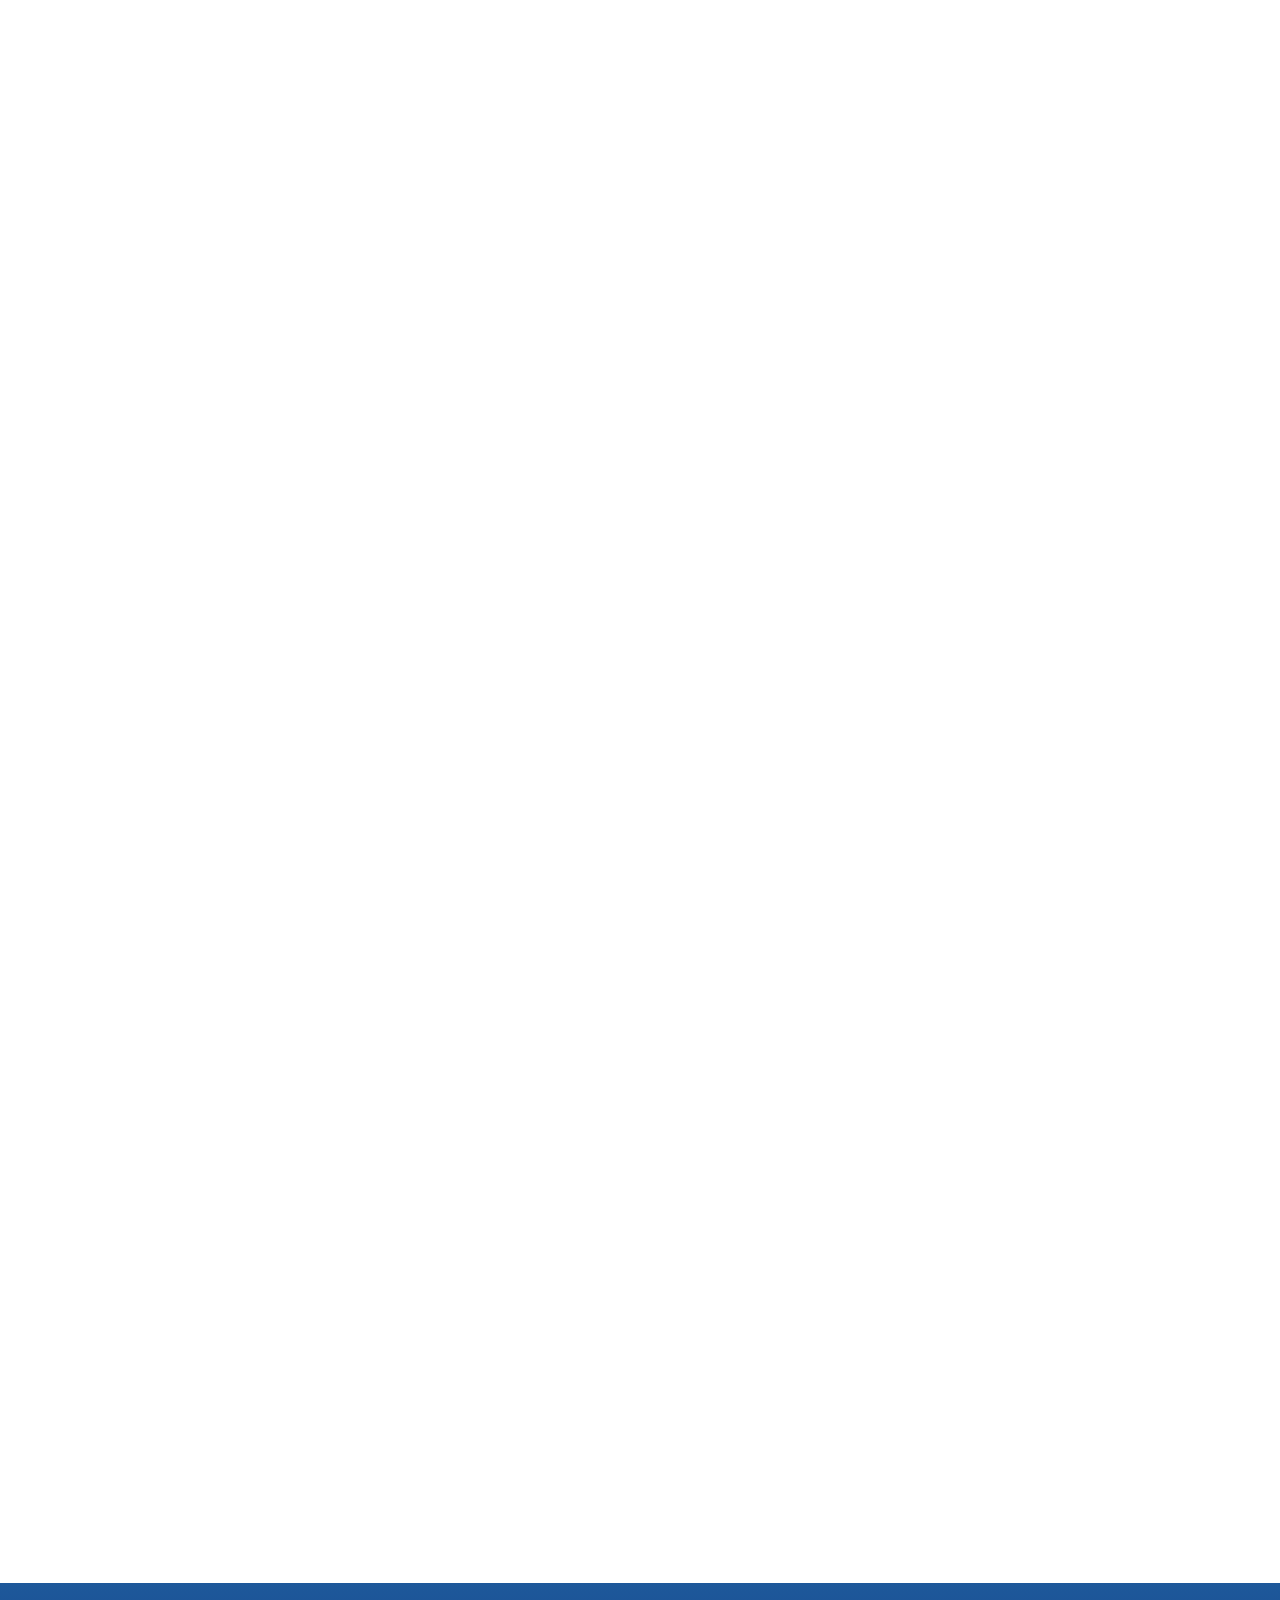
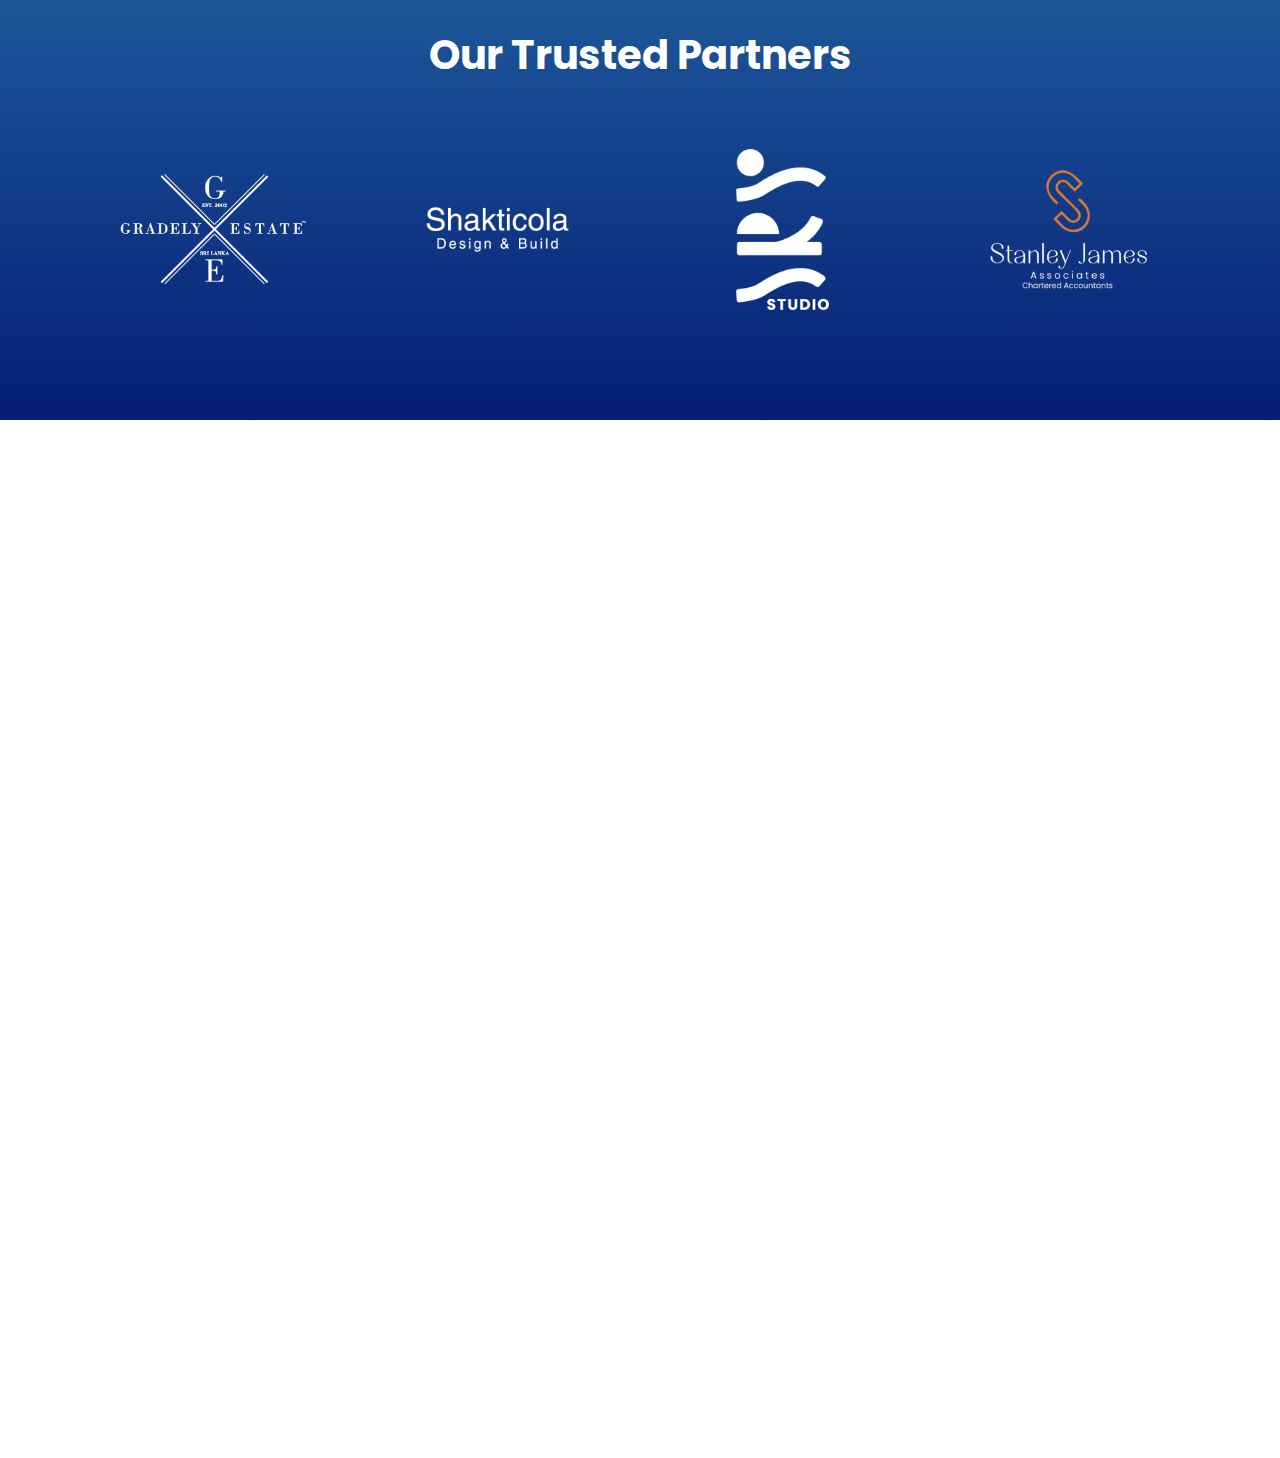
==== commit b100b87f: "change Services" ====
--- a/index.html
+++ b/index.html
@@ -130,82 +130,52 @@
 </nav>
 <!-- Navbar End -->
 
+
 <!-- Carousel Start -->
-<div class="container-fluid p-0 mb-5 wow fadeIn" data-wow-delay="0.1s">
-    <div id="header-carousel" class="carousel slide" data-bs-ride="carousel">
+<div class="container-fluid px-0 mb-5">
+    <div id="header-carousel" class="carousel slide carousel-fade" data-bs-ride="carousel">
         <div class="carousel-inner">
             <div class="carousel-item active">
-                <img class="w-100" src="img/resources/5.jpg" alt="Image"/>
+                <img class="w-100" src="img/resources/6.jpg" alt="Image">
                 <div class="carousel-caption">
                     <div class="container">
-                        <div class="row justify-content-center">
-                            <div class="col-12 col-lg-10">
-                                <h5
-                                        class="text-light  mb-3 animated slideInDown"
-                                >
-                                    Welcome to SRP
-                                </h5>
-                                <h1 class="display-2 text-light mb-3 animated slideInDown">
-                                    Your Partner In All Things Corporate
-                                </h1>
-
-                                <a href="" class="btn btn-primary py-3 px-5"
-                                >Get in Touch</a
-                                >
+                        <div class="row justify-content-start">
+                            <div class="col-lg-7 text-start">
+<!--                                <p class="fs-4 text-white animated slideInRight">Welcome to-->
+<!--                                    <strong>GrowMark</strong>-->
+<!--                                </p>-->
+                                <h1 class="display-1 text-primary mb-4 animated slideInRight"> Your Partner In All Things Corporate</h1>
+                                <a href=""
+                                   class="btn btn-primary roundedl py-3 px-5 animated slideInRight">Explore
+                                    More</a>
                             </div>
                         </div>
                     </div>
                 </div>
             </div>
             <div class="carousel-item">
-                <img class="w-100" src="img/carousel-2.jpg" alt="Image"/>
+                <img class="w-100" src="img/resources/dubai-skyline-downtown-skyscrapers-sunset-modern-architecture-concept-with-highrise-buildings-world-famous-metropolis-united-arab-emirates.jpg" alt="Image">
                 <div class="carousel-caption">
                     <div class="container">
-                        <div class="row justify-content-center">
-                            <div class="col-12 col-lg-10">
-                                <h5
-                                        class="text-light text-uppercase mb-3 animated slideInDown"
-                                >
-                                    Welcome to Apex
-                                </h5>
-                                <h1 class="display-2 text-light mb-3 animated slideInDown">
-                                    Professional Tiling & Painting Services
-                                </h1>
-                                <ol class="breadcrumb mb-4 pb-2">
-                                    <li class="breadcrumb-item fs-5 text-light">
-                                        Commercial
-                                    </li>
-                                    <li class="breadcrumb-item fs-5 text-light">
-                                        Residential
-                                    </li>
-                                    <li class="breadcrumb-item fs-5 text-light">
-                                        Industrial
-                                    </li>
-                                </ol>
-                                <a href="" class="btn btn-primary py-3 px-5"
-                                >More Details</a
-                                >
+                        <div class="row justify-content-end">
+                            <div class="col-lg-7 text-end">
+<!--                                <p class="fs-4 text-white animated slideInLeft">Welcome to <strong>GrowMark</strong>-->
+<!--                                </p>-->
+                                <h1 class="display-1 text-primary mb-4 animated slideInRight"> Your Partner In All Things Corporate</h1>
+                                <a href=""
+                                   class="btn btn-primary rounded py-3 px-5 animated slideInLeft">Explore
+                                    More</a>
                             </div>
                         </div>
                     </div>
                 </div>
             </div>
         </div>
-        <button
-                class="carousel-control-prev"
-                type="button"
-                data-bs-target="#header-carousel"
-                data-bs-slide="prev"
-        >
+        <button class="carousel-control-prev" type="button" data-bs-target="#header-carousel" data-bs-slide="prev">
             <span class="carousel-control-prev-icon" aria-hidden="true"></span>
             <span class="visually-hidden">Previous</span>
         </button>
-        <button
-                class="carousel-control-next"
-                type="button"
-                data-bs-target="#header-carousel"
-                data-bs-slide="next"
-        >
+        <button class="carousel-control-next" type="button" data-bs-target="#header-carousel" data-bs-slide="next">
             <span class="carousel-control-next-icon" aria-hidden="true"></span>
             <span class="visually-hidden">Next</span>
         </button>
--- a/css/style.css
+++ b/css/style.css
@@ -157,8 +157,7 @@
     bottom: 0;
     display: flex;
     align-items: center;
-    text-align: start;
-    background: rgba(4, 21, 70, 0.53);
+    background: rgba(0, 0, 0, .1);
     z-index: 1;
 }
 
@@ -169,18 +168,11 @@
 
 .carousel-control-prev-icon,
 .carousel-control-next-icon {
-    width: 4rem;
-    height: 4rem;
-    background-color: var(--dark);
-    border: 15px solid var(--dark);
-    border-radius: 50px;
-}
-
-.carousel-caption .breadcrumb-item+.breadcrumb-item::before {
-    content: "\f111";
-    font-family: "Font Awesome 5 Free";
-    font-weight: 900;
-    color: var(--primary);
+    width: 3.5rem;
+    height: 3.5rem;
+    border-radius: 3.5rem;
+    background-color: var(--primary);
+    border: 15px solid var(--primary);
 }
 
 @media (max-width: 768px) {
@@ -188,20 +180,28 @@
         position: relative;
         min-height: 450px;
     }
-    
+
     #header-carousel .carousel-item img {
         position: absolute;
         width: 100%;
         height: 100%;
         object-fit: cover;
     }
-
-    .carousel-control-prev-icon,
-    .carousel-control-next-icon {
-        width: 3rem;
-        height: 3rem;
-        border-width: 12px;
-    }
+}
+
+.page-header {
+    background: linear-gradient(rgba(0, 0, 0, .1), rgba(0, 0, 0, .1)), url(../img/carousel-1.jpg) center center no-repeat;
+    background-size: cover;
+}
+
+.page-header .breadcrumb-item+.breadcrumb-item::before {
+    color: var(--light);
+}
+
+.page-header .breadcrumb-item,
+.page-header .breadcrumb-item a {
+    font-size: 18px;
+    color: var(--light);
 }
 
 .page-header {
